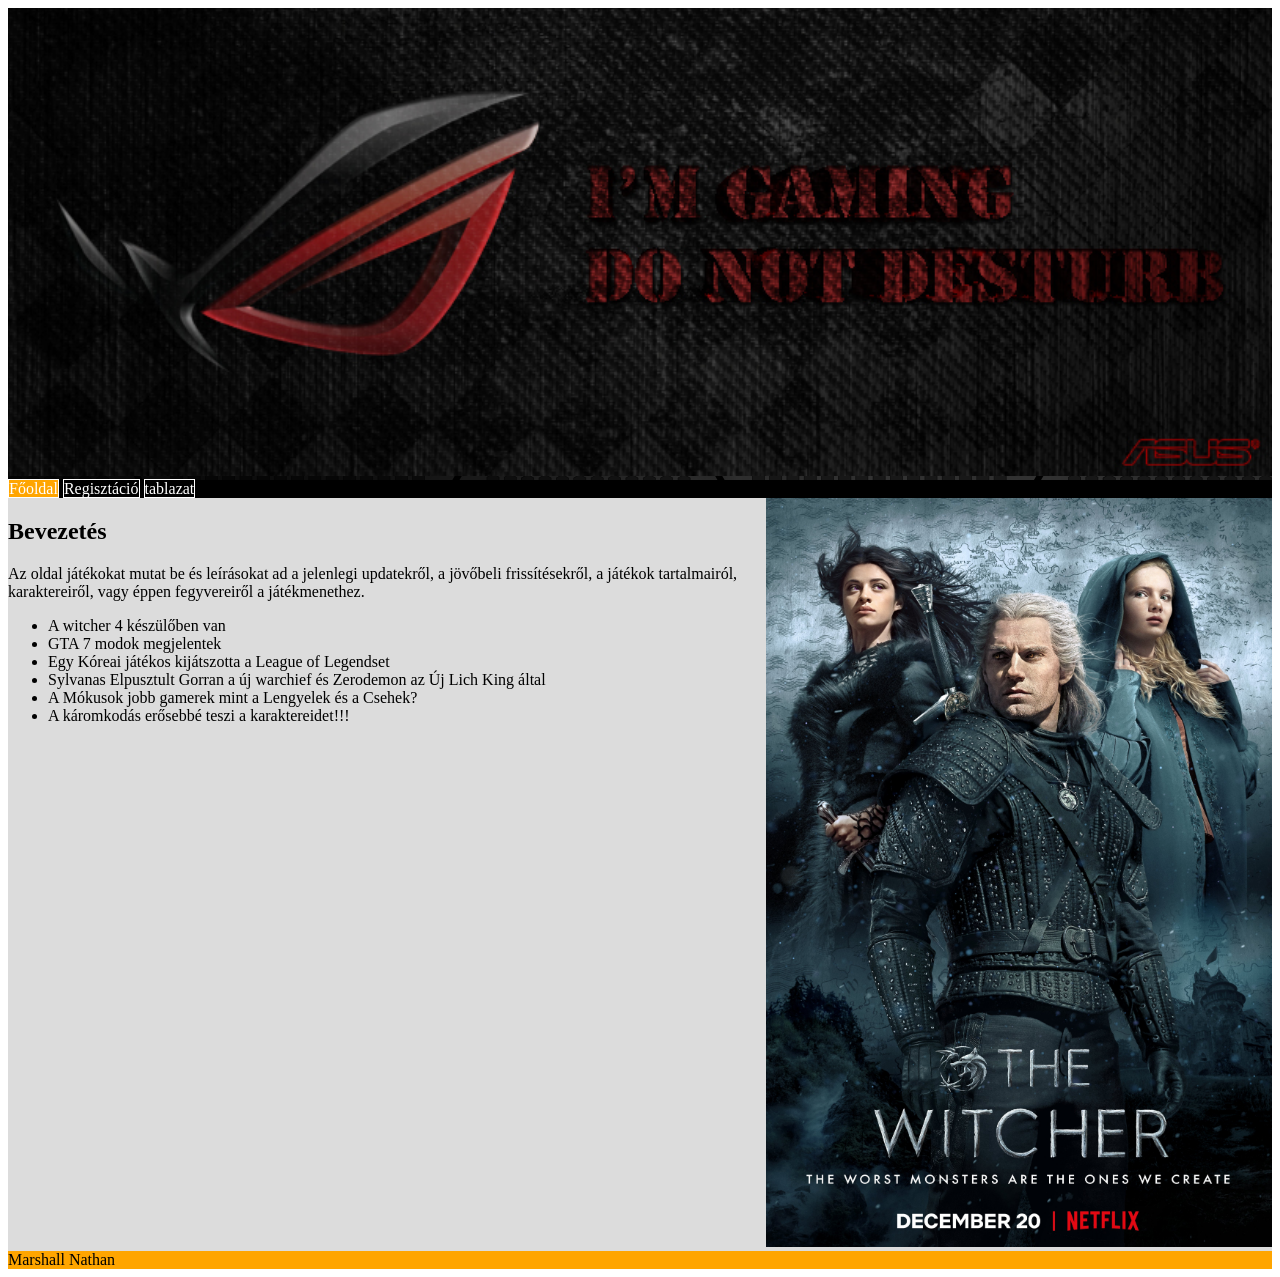
==== index.html @ 8db9dee9 "first commit" ====
<!doctype html>
<html lang="hu">
  <head>
    <meta charset="UTF-8" />
    <meta name="viewport" content="width=device-width, initial-scale=1.0" />
    <meta name="description" content="számitogepes játekok" />
    <meta name="keywords" content="játékok, játék" />
    <title>Marshall nathan</title>
    <link rel="stylesheet" href="stilus.css" />
  </head>
  <body>
    <main>
      <header><img src="kepek/game.jpg" alt="game" /></header>
      <nav>
        <a class="fo" href="index.html">Főoldal</a>
        <a href="regisztracio.html">Regisztáció</a>
        <a href="tablazat.html">tablazat</a>
      </nav>
      <article>
        <h1>Bevezetés</h1>
        <p>
          Az oldal játékokat mutat be és leírásokat ad a jelenlegi updatekről, a
          jövőbeli frissítésekről, a játékok tartalmairól, karaktereiről, vagy
          éppen fegyvereiről a játékmenethez.
        </p>

        <ul>
          <li>A witcher 4 készülőben van</li>
          <li>GTA 7 modok megjelentek</li>
          <li>Egy Kóreai játékos kijátszotta a League of Legendset</li>
          <li>
            Sylvanas Elpusztult Gorran a új warchief és Zerodemon az Új Lich
            King által
          </li>
          <li>A Mókusok jobb gamerek mint a Lengyelek és a Csehek?</li>
          <li>A káromkodás erősebbé teszi a karaktereidet!!!</li>
        </ul>
      </article>
      <aside><img src="kepek/witcher.jpg" alt="witcher" /></aside>
      <footer>Marshall Nathan</footer>
    </main>
  </body>
</html>
---- stilus.css ----
main {
  background-image: url("kepek/black.png");
  display: grid;
  grid-template-columns: 3fr 2fr;
  grid-template-areas:
    "h h"
    "n n"
    "ar as"
    "f f";
}

header {
  grid-area: h;
}

header img {
  width: 100%;
}

nav {
  grid-area: n;
  background-color: black;
}

nav a {
  color: white;
   border: 1px solid;
text-decoration: none;
}

.fo{
    background-color: orange;
}

article {
  grid-area: ar;
  background-color: gainsboro;
}

aside {
  grid-area: as;
  background-color: gainsboro;
}

footer {
  grid-area: f;
  background-color: orange;
}

aside img {
  width: 100%;
}

table,
tr,
td {
  background-color: white;
  border: 1px solid;
}
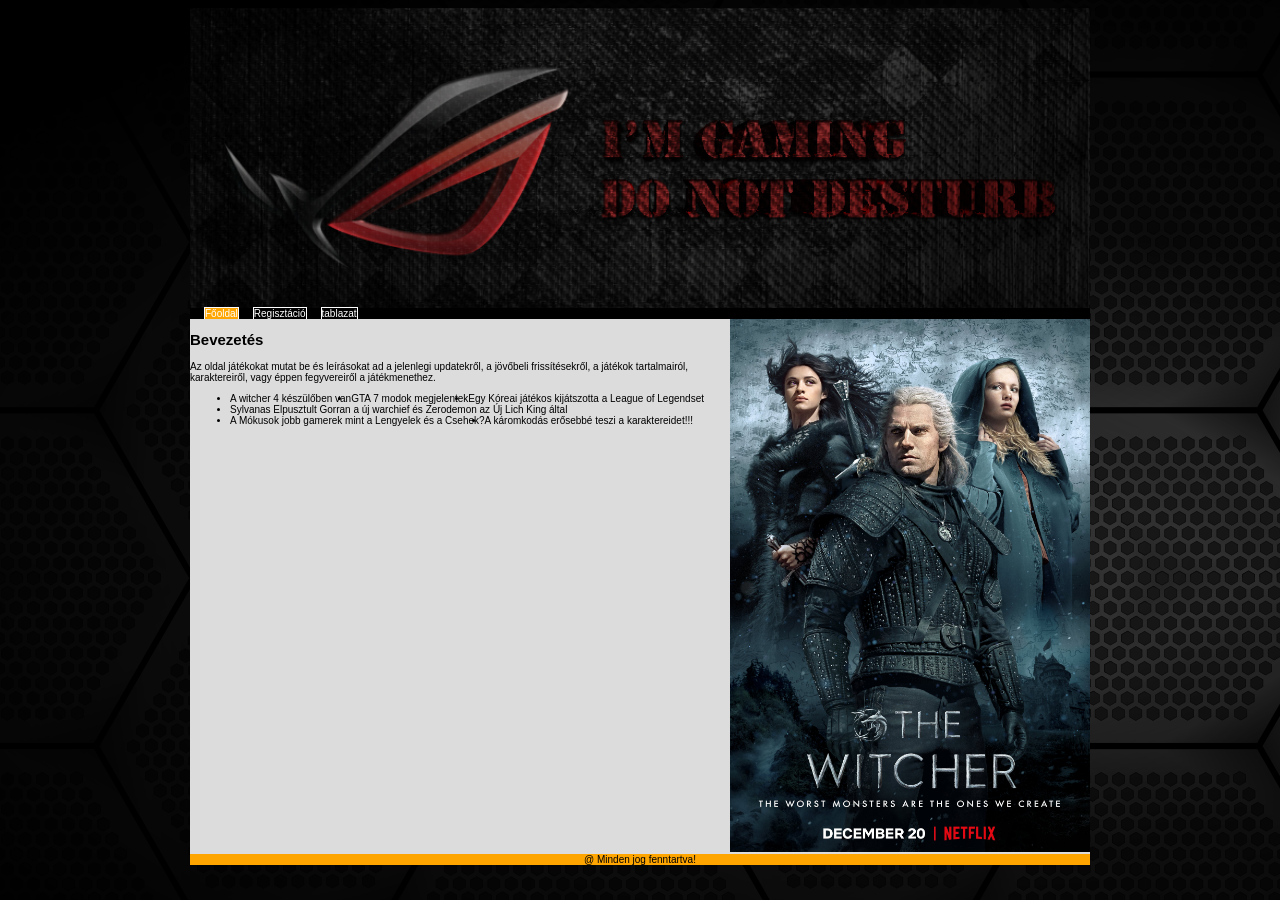
==== commit 4c76502f: "game" ====
--- a/index.html
+++ b/index.html
@@ -12,9 +12,9 @@
     <main>
       <header><img src="kepek/game.jpg" alt="game" /></header>
       <nav>
-        <a class="fo" href="index.html">Főoldal</a>
-        <a href="regisztracio.html">Regisztáció</a>
-        <a href="tablazat.html">tablazat</a>
+        <li><a class="fo" href="index.html">Főoldal</a></li>
+        <li><a href="regisztracio.html">Regisztáció</a></li>
+        <li><a href="tablazat.html">tablazat</a></li>
       </nav>
       <article>
         <h1>Bevezetés</h1>
@@ -37,7 +37,7 @@
         </ul>
       </article>
       <aside><img src="kepek/witcher.jpg" alt="witcher" /></aside>
-      <footer>Marshall Nathan</footer>
+      <footer>@ Minden jog fenntartva!</footer>
     </main>
   </body>
 </html>
--- a/stilus.css
+++ b/stilus.css
@@ -1,5 +1,15 @@
+body {
+  font-family: Arial, Verdana, sans-serif;
+  box-sizing: border-box;
+  font-size: 10px;
+  background-image: url(kepek/black.png);
+}
+
 main {
-  background-image: url("kepek/black.png");
+  background-color: rgb(255, 255, 255);
+  margin: 0 auto;
+  width: 90%;
+  max-width: 900px;
   display: grid;
   grid-template-columns: 3fr 2fr;
   grid-template-areas:
@@ -11,6 +21,8 @@
 
 header {
   grid-area: h;
+  height: 300px;
+  background-size: cover;
 }
 
 header img {
@@ -24,12 +36,16 @@
 
 nav a {
   color: white;
-   border: 1px solid;
-text-decoration: none;
+  border: 1px solid;
+  text-decoration: none;
+  }
+
+li{
+  float: left;
 }
 
-.fo{
-    background-color: orange;
+.fo {
+  background-color: orange;
 }
 
 article {
@@ -45,6 +61,7 @@
 footer {
   grid-area: f;
   background-color: orange;
+  text-align: center;
 }
 
 aside img {
@@ -57,4 +74,3 @@
   background-color: white;
   border: 1px solid;
 }
-
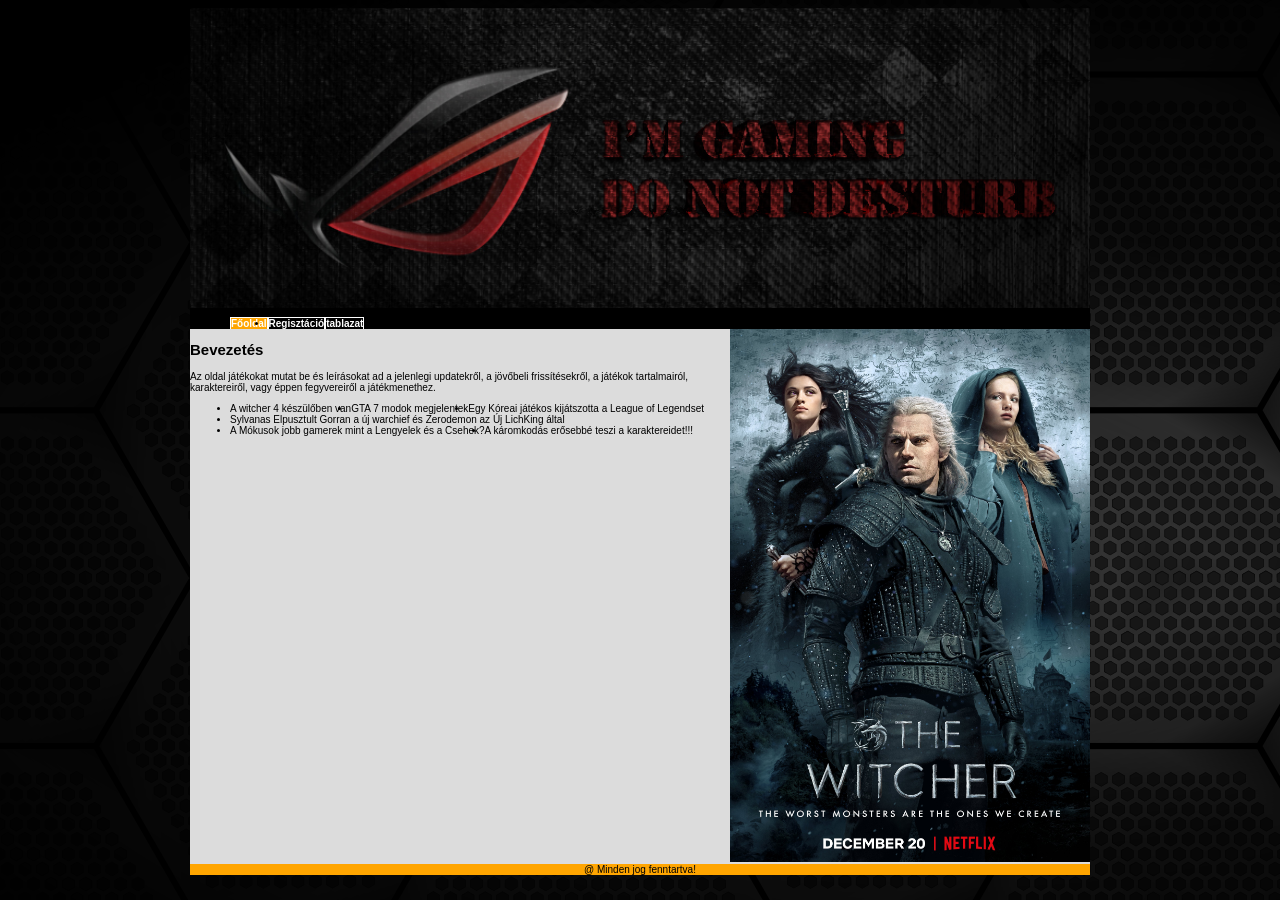
==== commit 4bb94fd9: "game" ====
--- a/index.html
+++ b/index.html
@@ -12,9 +12,11 @@
     <main>
       <header><img src="kepek/game.jpg" alt="game" /></header>
       <nav>
-        <li><a class="fo" href="index.html">Főoldal</a></li>
-        <li><a href="regisztracio.html">Regisztáció</a></li>
-        <li><a href="tablazat.html">tablazat</a></li>
+        <ul>
+          <li><a class="fo" href="index.html">Főoldal</a></li>
+          <li><a href="regisztracio.html">Regisztáció</a></li>
+          <li><a href="tablazat.html">tablazat</a></li>
+        </ul>
       </nav>
       <article>
         <h1>Bevezetés</h1>
@@ -29,8 +31,8 @@
           <li>GTA 7 modok megjelentek</li>
           <li>Egy Kóreai játékos kijátszotta a League of Legendset</li>
           <li>
-            Sylvanas Elpusztult Gorran a új warchief és Zerodemon az Új Lich
-            King által
+            Sylvanas Elpusztult Gorran a új warchief és Zerodemon az Új LichKing
+            által
           </li>
           <li>A Mókusok jobb gamerek mint a Lengyelek és a Csehek?</li>
           <li>A káromkodás erősebbé teszi a karaktereidet!!!</li>
--- a/stilus.css
+++ b/stilus.css
@@ -38,9 +38,10 @@
   color: white;
   border: 1px solid;
   text-decoration: none;
-  }
+  font-weight: bold;
+}
 
-li{
+li {
   float: left;
 }
 
@@ -51,6 +52,14 @@
 article {
   grid-area: ar;
   background-color: gainsboro;
+}
+
+article p {
+  font-size: 10px;
+}
+
+article h1 {
+  font-size: 15px;
 }
 
 aside {
